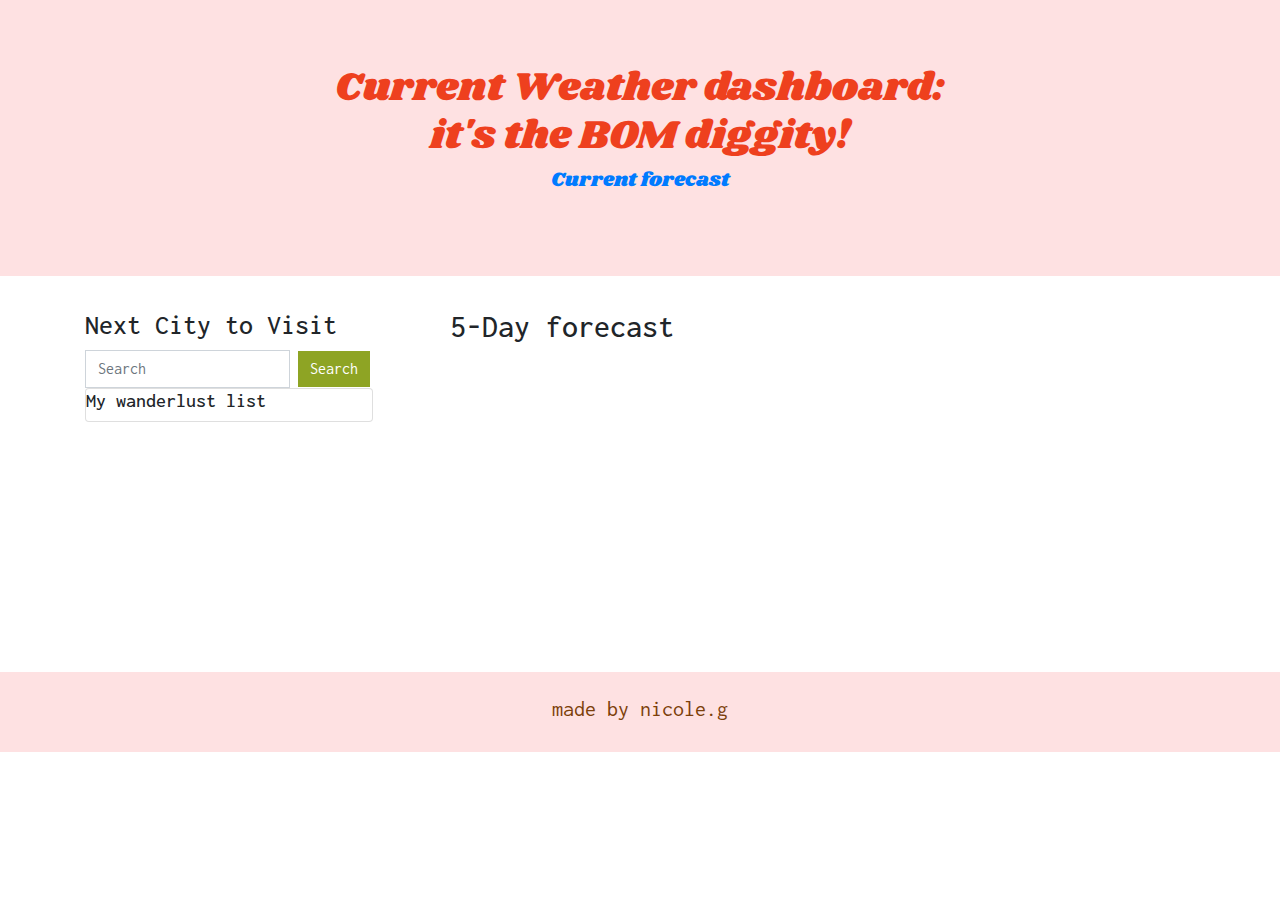
==== forecast.html @ ac5df397 "setting up files for the 5-day forecast" ====
<!DOCTYPE html>
<html lang="en">
<head>
    <meta charset="UTF-8">
    <meta name="viewport" content="width=device-width, initial-scale=1.0">
    <!-- Bootstrap CSS -->
    <link rel="stylesheet" href="https://stackpath.bootstrapcdn.com/bootstrap/4.4.1/css/bootstrap.min.css" integrity="sha384-Vkoo8x4CGsO3+Hhxv8T/Q5PaXtkKtu6ug5TOeNV6gBiFeWPGFN9MuhOf23Q9Ifjh" crossorigin="anonymous">
    <!-- google fonts -->
    <link href="https://fonts.googleapis.com/css?family=Inconsolata|Shrikhand&display=swap" rel="stylesheet">
    <!-- style.css -->
    <link rel="stylesheet" href="assets/css/style.css">
    <title>Weather App</title>
</head>
<body>
    <div class="jumbotron header">
      <h1>Current Weather dashboard: <br>it's the BOM diggity!</h1>
      <h5><a href="index.html">Current forecast</a></h5>
        <div class="data">
          <h2 class="heading city" id="location"></h2>
        </div>
    </div>

     <!-- weather conditions output fields -->
     <div class="container">
      <div class="row" id="searchCity">
          <div class="col-md-4">
              <h3>Next City to Visit</h3>

              <!-- city search bar -->
              <div class="form-inline my-2 my-lg-0">
                <div class="tex-center" id="errorMessage"></div>
                  <input class="form-control mr-sm-2 input-city" type="text" id="inputCity" placeholder="Search" aria-label="Search">
                  <button class="btn btn-primary my-2 my-sm-0" id="searchButton" type="submit">Search</button>
              </div>
                
                <div class="card" style="width: 18rem;">
                  <h5>My wanderlust list</h5>
                    <div id="searchList"></div>
                </div>
          </div>
                <!-- 5 day forecast output-->
                <h2>5-Day forecast</h2>
                <div class="row">
                  <div class="col-md-8"> </div>   
                </div>
              </div>
          </div>
        </div>
      </div>
  </div> 

  <div class="footer">
    <div class="container">
        <p class="footer-text">Made by Nicole.G</p>
    </div>
  </div>

<!-- these are the JavaScript links -->
<script src="https://ajax.googleapis.com/ajax/libs/jquery/3.1.1/jquery.min.js"></script>
<script src="https://maxcdn.bootstrapcdn.com/bootstrap/3.3.7/js/bootstrap.min.js" integrity="sha384-Tc5IQib027qvyjSMfHjOMaLkfuWVxZxUPnCJA7l2mCWNIpG9mGCD8wGNIcPD7Txa" crossorigin="anonymous"></script> 
<script src="./assets/js/forecast.js"></script>    
</body>
</html>
---- assets/css/style.css ----
/* BASE STYLES */

body {
    background-image: url(../images/b4.jpg);
    font-family: 'Inconsolata', monospace;
}

/* HEADER STYLES */
.header {
    font-family: 'Shrikhand', cursive;
    color: #EE401E;
    font-size: 18px;
    text-align: center;
}

.jumbotron {
    background-color: #FEE1E2;
    border-radius: 0;   
}
.heading {
    font-family: 'Shrikhand', cursive;
}

.city {
    font-family: 'Shrikhand', cursive;
    font-size: 20px;
    text-transform: uppercase;
    letter-spacing: .2em;
    margin-top: 20px;
}

/* SEARCH FIELD */

.input-city {
    border-radius: 0;
}

.btn {
    border-radius: 0;
    border: none;
    background-color:#8EA424;
}
.btn:hover {
    border-radius: 0;
    border: none;
    background-color: #F9BD3E;
    color: #7c3f0a;
}

/* ERROR ALERT STYLES */

.alert {
    position: relative;
    color: black;
    padding: 10px 10px;
    margin-bottom: 15px;
    border: 1px solid  #EE401E;
    border-radius: 0;
}
/* SEARCH OUTPUT BOX - local storage values */

a.remove-city {
    float: right;
    cursor: pointer;
    color: crimson;
    font-weight: 700;
}

a.remove-city:hover {
    float: right;
    cursor: pointer;
    color: #8EA424;
    font-weight: 700;
}

/* WEATHER OUTPUT STYLES */

span {
    font-size: 22px;
}

.box {
    border: 3px solid #8EA424;
    padding: 10px;
    margin: 10px -15px;
    background-color:rgba(235, 178, 34, 0.769);
    color:  #7c3f0a;
}

/* 5-DAY FORECAST OUTPUT STYLES */



/* FOOTER STYLES */

.footer {
    background-color: #FEE1E2;
    width: 100%;
    height: 80px;
    margin-top: 250px;
    bottom: 0;
}

p.footer-text {
    color:#7c3f0a;
    font-size: 22px;
    text-transform: lowercase;
    text-align: center;
    padding-top: 20px;
}
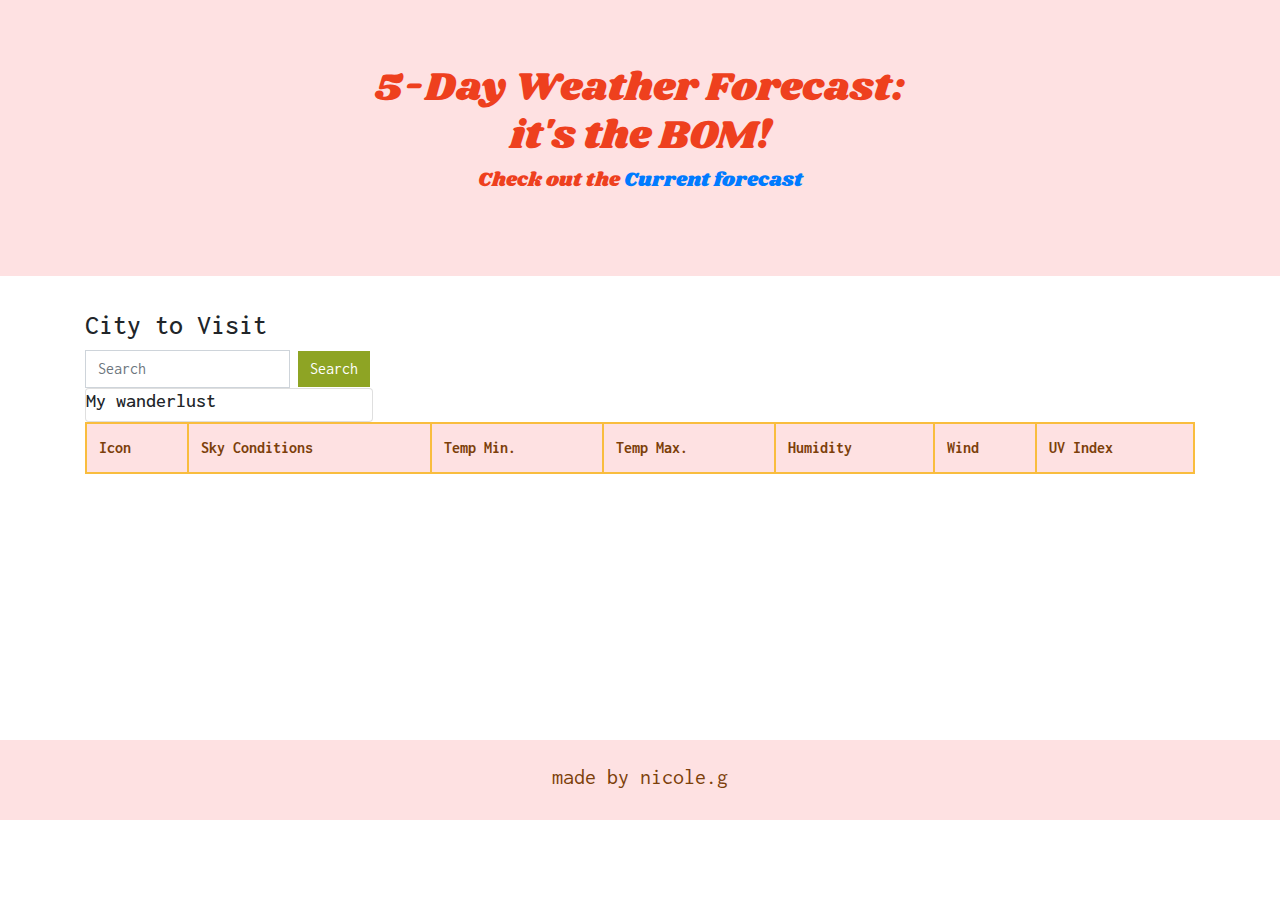
==== commit 2095a47e: "icons now visible,and styling added to table" ====
--- a/forecast.html
+++ b/forecast.html
@@ -13,8 +13,8 @@
 </head>
 <body>
     <div class="jumbotron header">
-      <h1>Current Weather dashboard: <br>it's the BOM diggity!</h1>
-      <h5><a href="index.html">Current forecast</a></h5>
+      <h1>5-Day Weather Forecast: <br>it's the BOM!</h1>
+      <h5>Check out the <a href="index.html">Current forecast</a></h5>
         <div class="data">
           <h2 class="heading city" id="location"></h2>
         </div>
@@ -24,27 +24,46 @@
      <div class="container">
       <div class="row" id="searchCity">
           <div class="col-md-4">
-              <h3>Next City to Visit</h3>
+              <h3>City to Visit</h3>
 
               <!-- city search bar -->
               <div class="form-inline my-2 my-lg-0">
                 <div class="tex-center" id="errorMessage"></div>
                   <input class="form-control mr-sm-2 input-city" type="text" id="inputCity" placeholder="Search" aria-label="Search">
-                  <button class="btn btn-primary my-2 my-sm-0" id="searchButton" type="submit">Search</button>
+                  <button class="btn btn-primary my-2 my-sm-0" id="searchForecast" type="submit">Search</button>
               </div>
                 
                 <div class="card" style="width: 18rem;">
-                  <h5>My wanderlust list</h5>
+                  <h5>My wanderlust</h5>
                     <div id="searchList"></div>
                 </div>
           </div>
+        </div>
                 <!-- 5 day forecast output-->
-                <h2>5-Day forecast</h2>
-                <div class="row">
-                  <div class="col-md-8"> </div>   
+                
+                <div class="container">
+                    <div class="row">
+                        <h2></h2>
+                    <table class="table table-bordered">
+                        <thead>
+                            <tr>
+                                <th>Icon</th>
+                                <th>Sky Conditions</th>
+                                <th>Temp Min.</th>
+                                <th>Temp Max.</th>
+                                <th>Humidity</th>
+                                <th>Wind</th>
+                                <th>UV Index</th>
+                            </tr>
+                        </thead>
+                        <tbody id="forecastWeather">
+                            
+                        </tbody>
+                    </table>
                 </div>
+            </div>
               </div>
-          </div>
+         
         </div>
       </div>
   </div> 
--- a/assets/css/style.css
+++ b/assets/css/style.css
@@ -89,7 +89,30 @@
 
 /* 5-DAY FORECAST OUTPUT STYLES */
 
+.table-bordered {
+    border: 1px solid #F9BD3E;
+}
 
+.table thead th {
+    vertical-align: bottom;
+    border: 2px solid #F9BD3E;
+}
+
+tbody {
+    display: table-row-group;
+    vertical-align: middle;
+    border-color:  #F9BD3E;
+    border-top-color: inherit;
+    border-right-color: inherit;
+    border-bottom-color: inherit;
+    border-left-color: inherit;
+}
+
+.table-bordered td, .table-bordered th {
+    border: 1px solid #F9BD3E;
+    background-color: #FEE1E2;
+    color:  #7c3f0a;
+}
 
 /* FOOTER STYLES */
 
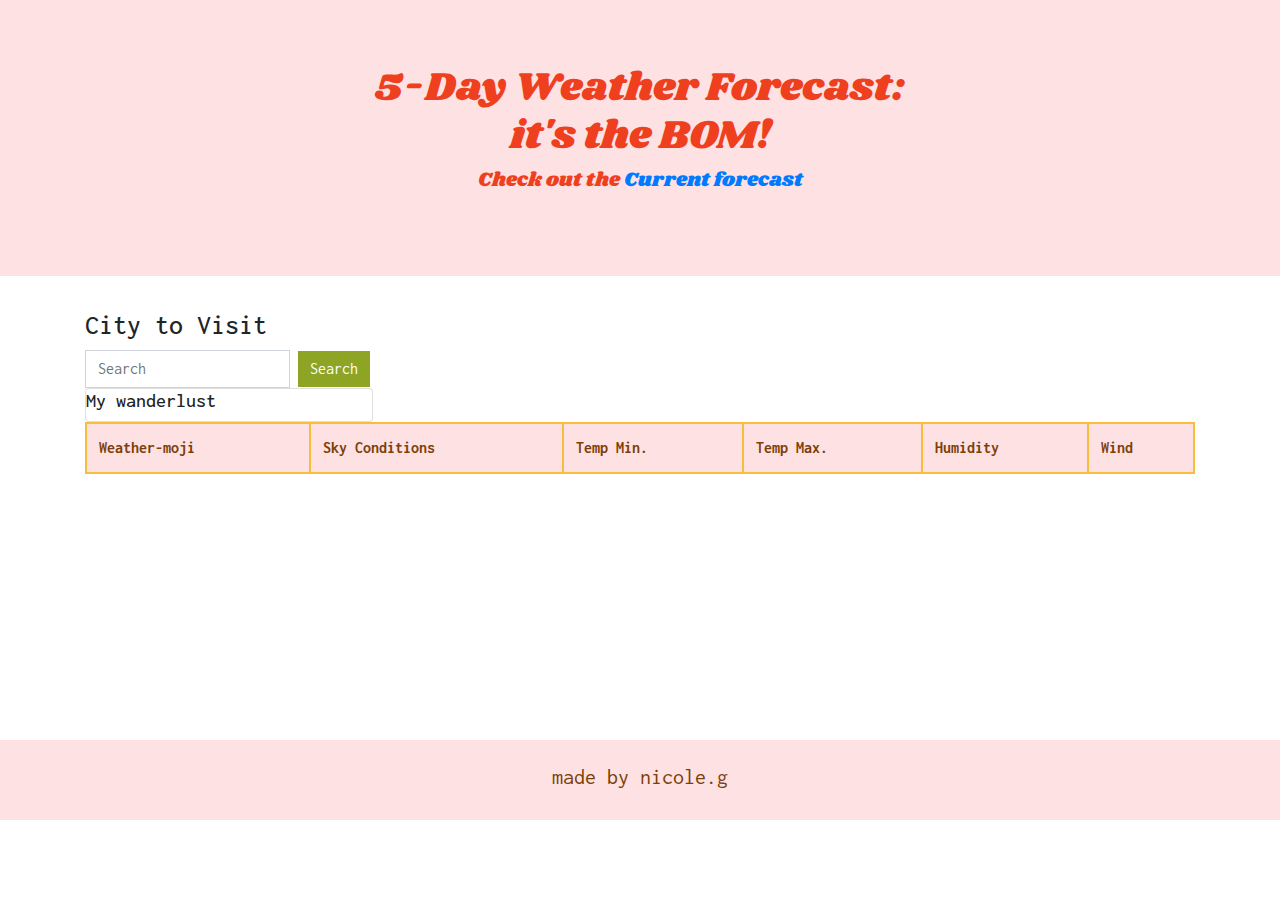
==== commit 7ab65c2d: "README.md file updated" ====
--- a/forecast.html
+++ b/forecast.html
@@ -45,17 +45,19 @@
                     <div class="row">
                         <h2></h2>
                     <table class="table table-bordered">
+                      <div id="header" class="text-center">
                         <thead>
                             <tr>
-                                <th>Icon</th>
+                                <th>Weather-moji</th>
                                 <th>Sky Conditions</th>
                                 <th>Temp Min.</th>
                                 <th>Temp Max.</th>
                                 <th>Humidity</th>
                                 <th>Wind</th>
-                                <th>UV Index</th>
+                                <!-- <th>UV Index</th> -->
                             </tr>
                         </thead>
+                      </div>
                         <tbody id="forecastWeather">
                             
                         </tbody>
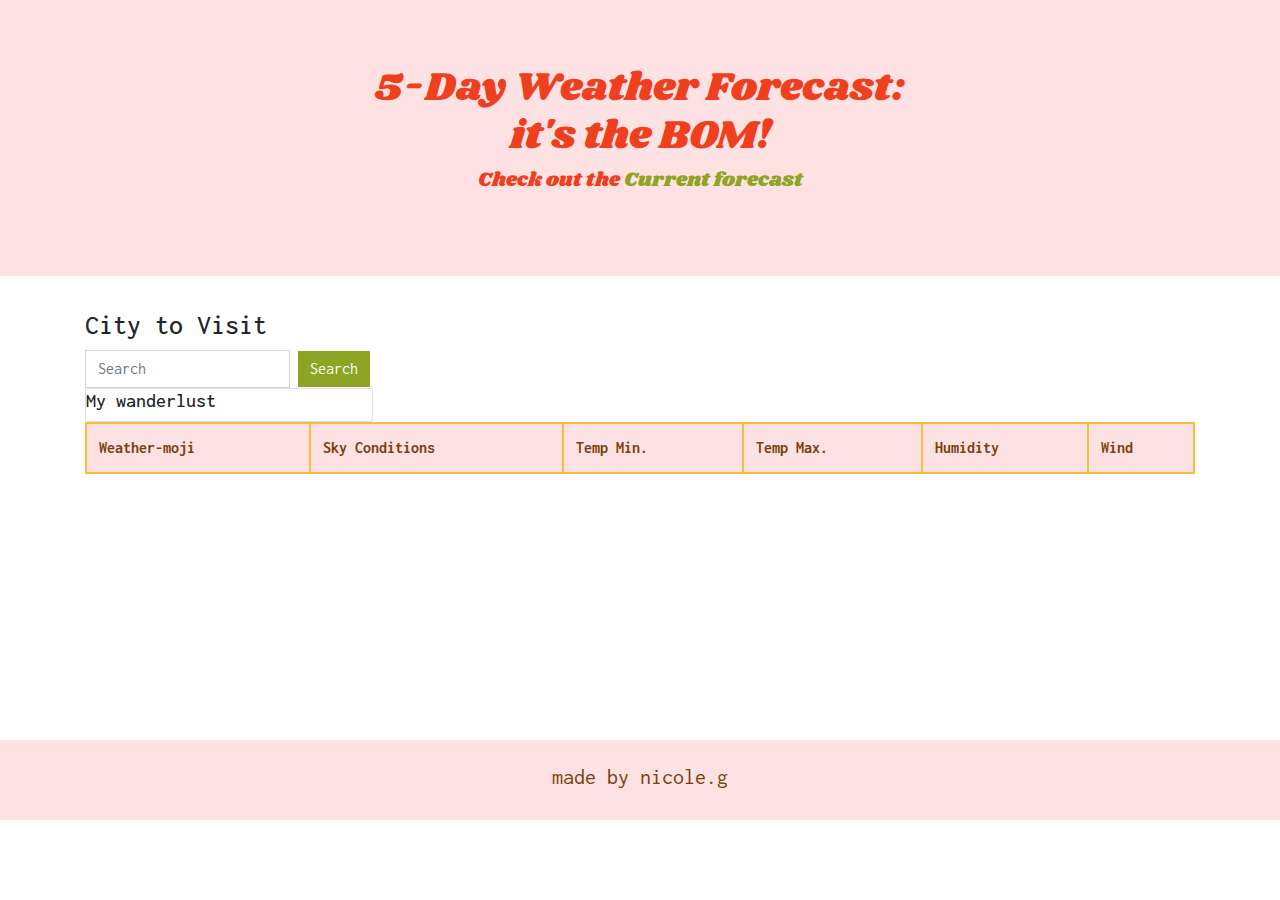
==== commit af3b89bc: "cleaned up code files. removed redundant comments and code" ====
--- a/forecast.html
+++ b/forecast.html
@@ -1,84 +1,106 @@
 <!DOCTYPE html>
 <html lang="en">
-<head>
-    <meta charset="UTF-8">
-    <meta name="viewport" content="width=device-width, initial-scale=1.0">
+  <head>
+    <meta charset="UTF-8" />
+    <meta name="viewport" content="width=device-width, initial-scale=1.0" />
     <!-- Bootstrap CSS -->
-    <link rel="stylesheet" href="https://stackpath.bootstrapcdn.com/bootstrap/4.4.1/css/bootstrap.min.css" integrity="sha384-Vkoo8x4CGsO3+Hhxv8T/Q5PaXtkKtu6ug5TOeNV6gBiFeWPGFN9MuhOf23Q9Ifjh" crossorigin="anonymous">
+    <link
+      rel="stylesheet"
+      href="https://stackpath.bootstrapcdn.com/bootstrap/4.4.1/css/bootstrap.min.css"
+      integrity="sha384-Vkoo8x4CGsO3+Hhxv8T/Q5PaXtkKtu6ug5TOeNV6gBiFeWPGFN9MuhOf23Q9Ifjh"
+      crossorigin="anonymous"
+    />
     <!-- google fonts -->
-    <link href="https://fonts.googleapis.com/css?family=Inconsolata|Shrikhand&display=swap" rel="stylesheet">
+    <link
+      href="https://fonts.googleapis.com/css?family=Inconsolata|Shrikhand&display=swap"
+      rel="stylesheet"
+    />
     <!-- style.css -->
-    <link rel="stylesheet" href="assets/css/style.css">
+    <link rel="stylesheet" href="assets/css/style.css" />
     <title>Weather App</title>
-</head>
-<body>
+  </head>
+  <body>
     <div class="jumbotron header">
-      <h1>5-Day Weather Forecast: <br>it's the BOM!</h1>
+      <h1>5-Day Weather Forecast: <br />it's the BOM!</h1>
       <h5>Check out the <a href="index.html">Current forecast</a></h5>
-        <div class="data">
-          <h2 class="heading city" id="location"></h2>
-        </div>
+      <div class="data">
+        <h2 class="heading city" id="location"></h2>
+      </div>
     </div>
 
-     <!-- weather conditions output fields -->
-     <div class="container">
+    <!-- weather conditions output fields -->
+    <div class="container">
       <div class="row" id="searchCity">
-          <div class="col-md-4">
-              <h3>City to Visit</h3>
+        <div class="col-md-4">
+          <h3>City to Visit</h3>
+          <!-- city search bar -->
+          <div class="form-inline my-2 my-lg-0">
+            <div class="tex-center" id="errorMessage"></div>
+            <input
+              class="form-control mr-sm-2 input-city"
+              type="text"
+              id="inputCity"
+              placeholder="Search"
+              aria-label="Search"
+            />
+            <button
+              class="btn btn-primary my-2 my-sm-0"
+              id="searchForecast"
+              type="submit"
+            >
+              Search
+            </button>
+          </div>
 
-              <!-- city search bar -->
-              <div class="form-inline my-2 my-lg-0">
-                <div class="tex-center" id="errorMessage"></div>
-                  <input class="form-control mr-sm-2 input-city" type="text" id="inputCity" placeholder="Search" aria-label="Search">
-                  <button class="btn btn-primary my-2 my-sm-0" id="searchForecast" type="submit">Search</button>
-              </div>
-                
-                <div class="card" style="width: 18rem;">
-                  <h5>My wanderlust</h5>
-                    <div id="searchList"></div>
-                </div>
+          <div class="card" style="width: 18rem;">
+            <h5>My wanderlust</h5>
+            <div id="searchList"></div>
           </div>
         </div>
-                <!-- 5 day forecast output-->
-                
-                <div class="container">
-                    <div class="row">
-                        <h2></h2>
-                    <table class="table table-bordered">
-                      <div id="header" class="text-center">
-                        <thead>
-                            <tr>
-                                <th>Weather-moji</th>
-                                <th>Sky Conditions</th>
-                                <th>Temp Min.</th>
-                                <th>Temp Max.</th>
-                                <th>Humidity</th>
-                                <th>Wind</th>
-                                <!-- <th>UV Index</th> -->
-                            </tr>
-                        </thead>
-                      </div>
-                        <tbody id="forecastWeather">
-                            
-                        </tbody>
-                    </table>
-                </div>
+      </div>
+
+      <!-- 5 day forecast output-->
+
+      <div class="container">
+        <div class="row">
+          <h2></h2>
+          <table class="table table-bordered">
+            <div id="header" class="text-center">
+              <thead>
+                <tr>
+                  <th>Weather-moji</th>
+                  <th>Sky Conditions</th>
+                  <th>Temp Min.</th>
+                  <th>Temp Max.</th>
+                  <th>Humidity</th>
+                  <th>Wind</th>
+                  <!--  <th>UV Index</th> -->
+                </tr>
+              </thead>
             </div>
-              </div>
-         
+            <tbody id="forecastWeather"></tbody>
+          </table>
         </div>
+      </div>
+    </div>
+
+    </div>
       </div>
   </div> 
 
-  <div class="footer">
-    <div class="container">
+    <div class="footer">
+      <div class="container">
         <p class="footer-text">Made by Nicole.G</p>
+      </div>
     </div>
-  </div>
 
-<!-- these are the JavaScript links -->
-<script src="https://ajax.googleapis.com/ajax/libs/jquery/3.1.1/jquery.min.js"></script>
-<script src="https://maxcdn.bootstrapcdn.com/bootstrap/3.3.7/js/bootstrap.min.js" integrity="sha384-Tc5IQib027qvyjSMfHjOMaLkfuWVxZxUPnCJA7l2mCWNIpG9mGCD8wGNIcPD7Txa" crossorigin="anonymous"></script> 
-<script src="./assets/js/forecast.js"></script>    
-</body>
-</html>+    <!-- these are the JavaScript links -->
+    <script src="https://ajax.googleapis.com/ajax/libs/jquery/3.1.1/jquery.min.js"></script>
+    <script
+      src="https://maxcdn.bootstrapcdn.com/bootstrap/3.3.7/js/bootstrap.min.js"
+      integrity="sha384-Tc5IQib027qvyjSMfHjOMaLkfuWVxZxUPnCJA7l2mCWNIpG9mGCD8wGNIcPD7Txa"
+      crossorigin="anonymous"
+    ></script>
+    <script src="./assets/js/forecast.js"></script>
+  </body>
+</html>
--- a/assets/css/style.css
+++ b/assets/css/style.css
@@ -1,133 +1,144 @@
 /* BASE STYLES */
 
 body {
-    background-image: url(../images/b4.jpg);
-    font-family: 'Inconsolata', monospace;
+  background-image: url(../images/b4.jpg);
+  font-family: "Inconsolata", monospace;
 }
 
 /* HEADER STYLES */
 .header {
-    font-family: 'Shrikhand', cursive;
-    color: #EE401E;
-    font-size: 18px;
-    text-align: center;
+  font-family: "Shrikhand", cursive;
+  color: #ee401e;
+  font-size: 18px;
+  text-align: center;
 }
 
 .jumbotron {
-    background-color: #FEE1E2;
-    border-radius: 0;   
+  background-color: #fee1e2;
+  border-radius: 0;
 }
 .heading {
-    font-family: 'Shrikhand', cursive;
+  font-family: "Shrikhand", cursive;
 }
 
 .city {
-    font-family: 'Shrikhand', cursive;
-    font-size: 20px;
-    text-transform: uppercase;
-    letter-spacing: .2em;
-    margin-top: 20px;
+  font-family: "Shrikhand", cursive;
+  font-size: 20px;
+  text-transform: uppercase;
+  letter-spacing: 0.2em;
+  margin-top: 20px;
+}
+
+a:hover {
+  color: #f9bd3e;
+  text-decoration: underline;
+}
+a {
+  color: #8ea424;
+  text-decoration: none;
+  background-color: transparent;
 }
 
 /* SEARCH FIELD */
 
 .input-city {
-    border-radius: 0;
+  border-radius: 0;
 }
 
 .btn {
-    border-radius: 0;
-    border: none;
-    background-color:#8EA424;
+  border-radius: 0;
+  border: none;
+  background-color: #8ea424;
 }
 .btn:hover {
-    border-radius: 0;
-    border: none;
-    background-color: #F9BD3E;
-    color: #7c3f0a;
+  border-radius: 0;
+  border: none;
+  background-color: #f9bd3e;
+  color: #7c3f0a;
 }
 
 /* ERROR ALERT STYLES */
 
 .alert {
-    position: relative;
-    color: black;
-    padding: 10px 10px;
-    margin-bottom: 15px;
-    border: 1px solid  #EE401E;
-    border-radius: 0;
+  position: relative;
+  color: black;
+  padding: 10px 10px;
+  margin-bottom: 15px;
+  border: 1px solid #ee401e;
+  border-radius: 0;
 }
 /* SEARCH OUTPUT BOX - local storage values */
 
 a.remove-city {
-    float: right;
-    cursor: pointer;
-    color: crimson;
-    font-weight: 700;
+  float: right;
+  cursor: pointer;
+  color: crimson;
+  font-weight: 700;
 }
 
 a.remove-city:hover {
-    float: right;
-    cursor: pointer;
-    color: #8EA424;
-    font-weight: 700;
+  float: right;
+  cursor: pointer;
+  color: #8ea424;
+  font-weight: 700;
 }
 
 /* WEATHER OUTPUT STYLES */
 
 span {
-    font-size: 22px;
+  font-size: 22px;
 }
 
 .box {
-    border: 3px solid #8EA424;
-    padding: 10px;
-    margin: 10px -15px;
-    background-color:rgba(235, 178, 34, 0.769);
-    color:  #7c3f0a;
+  border: 3px solid #f9bd3e;
+  padding: 10px;
+  margin: 10px -15px;
+  background-color: #fee1e2;
+  color: #7c3f0a;
 }
 
 /* 5-DAY FORECAST OUTPUT STYLES */
 
 .table-bordered {
-    border: 1px solid #F9BD3E;
+  border: 1px solid #f9bd3e;
 }
 
 .table thead th {
-    vertical-align: bottom;
-    border: 2px solid #F9BD3E;
+  vertical-align: bottom;
+  border: 2px solid #f9bd3e;
 }
 
 tbody {
-    display: table-row-group;
-    vertical-align: middle;
-    border-color:  #F9BD3E;
-    border-top-color: inherit;
-    border-right-color: inherit;
-    border-bottom-color: inherit;
-    border-left-color: inherit;
+  display: table-row-group;
+  vertical-align: middle;
+  border-color: #f9bd3e;
+  border-top-color: inherit;
+  border-right-color: inherit;
+  border-bottom-color: inherit;
+  border-left-color: inherit;
 }
 
-.table-bordered td, .table-bordered th {
-    border: 1px solid #F9BD3E;
-    background-color: #FEE1E2;
-    color:  #7c3f0a;
+.table-bordered td,
+.table-bordered th {
+  border: 1px solid #f9bd3e;
+  background-color: #fee1e2;
+  color: #7c3f0a;
 }
 
 /* FOOTER STYLES */
 
 .footer {
-    background-color: #FEE1E2;
-    width: 100%;
-    height: 80px;
-    margin-top: 250px;
-    bottom: 0;
+  background-color: #fee1e2;
+  width: 100%;
+  height: 80px;
+  margin-top: 250px;
+  bottom: 0;
 }
 
 p.footer-text {
-    color:#7c3f0a;
-    font-size: 22px;
-    text-transform: lowercase;
-    text-align: center;
-    padding-top: 20px;
-}+  color: #7c3f0a;
+  font-size: 22px;
+  text-transform: lowercase;
+  text-align: center;
+  padding-top: 20px;
+}
